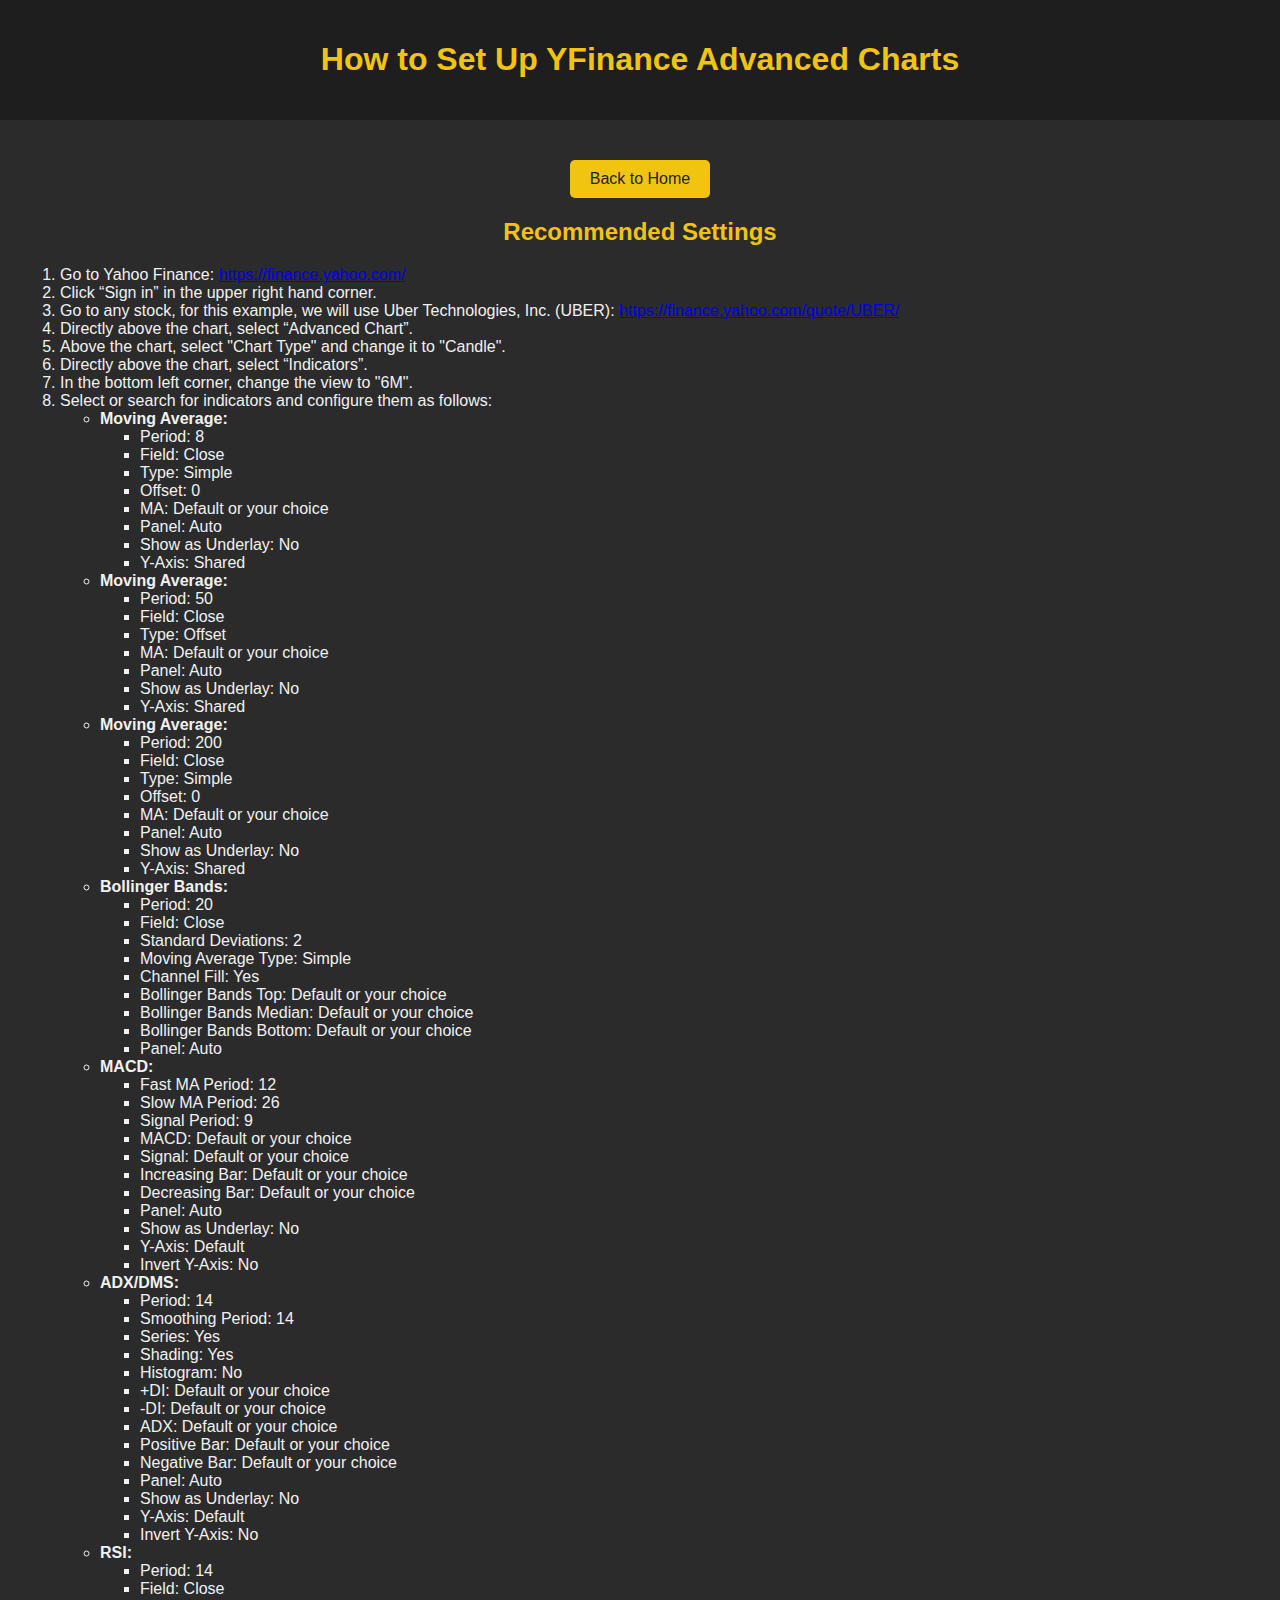
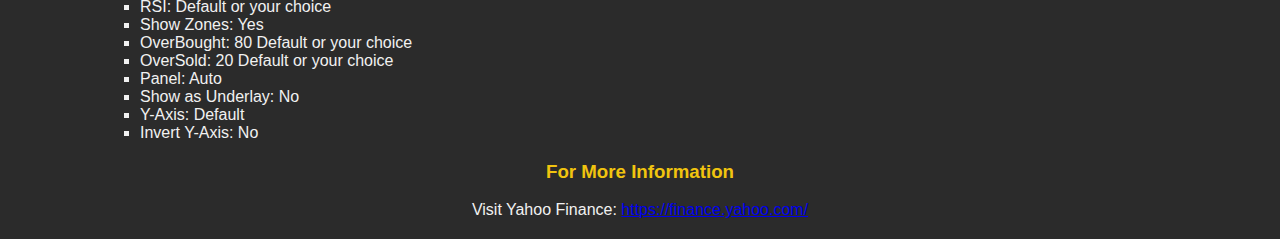
==== yfinance-guide.html @ 1c63c9ad "Initial commit: Backing up bvStockUpdates project" ====
<!DOCTYPE html>
<html lang="en">
<head>
  <meta charset="UTF-8">
  <meta name="viewport" content="width=device-width, initial-scale=1.0">
  <link rel="stylesheet" href="static/style.css">
</head>
<body>
  <header>
    <h1>How to Set Up YFinance Advanced Charts</h1>
  </header>
  <main>
    <section>
      <div id="yfinance-button">
        <button onclick="location.href='/'" style="padding: 10px 20px; font-size: 1rem;">
        Back to Home
      </div>
      <h2>Recommended Settings</h2>
      <ol>
        <li>Go to Yahoo Finance: <a href="https://finance.yahoo.com/">https://finance.yahoo.com/</a></li>
        <li>Click “Sign in” in the upper right hand corner.</li>
        <li>Go to any stock, for this example, we will use Uber Technologies, Inc. (UBER): <a href="https://finance.yahoo.com/quote/UBER/">https://finance.yahoo.com/quote/UBER/</a></li>
        <li>Directly above the chart, select “Advanced Chart”.</li>
        <li>Above the chart, select "Chart Type" and change it to "Candle".</li>
        <li>Directly above the chart, select “Indicators”.</li>
        <li>In the bottom left corner, change the view to "6M".</li>
        <li>Select or search for indicators and configure them as follows:
          <ul>
            <li><strong>Moving Average:</strong>
              <ul>
                <li>Period: 8</li>
                <li>Field: Close</li>
                <li>Type: Simple</li>
                <li>Offset: 0</li>
                <li>MA: Default or your choice</li>
                <li>Panel: Auto</li>
                <li>Show as Underlay: No</li>
                <li>Y-Axis: Shared</li>
              </ul>
            </li>
            <li><strong>Moving Average:</strong>
              <ul>
                <li>Period: 50</li>
                <li>Field: Close</li>
                <li>Type: Offset</li>
                <li>MA: Default or your choice</li>
                <li>Panel: Auto</li>
                <li>Show as Underlay: No</li>
                <li>Y-Axis: Shared</li>
              </ul>
            </li>
            <li><strong>Moving Average:</strong>
              <ul>
                <li>Period: 200</li>
                <li>Field: Close</li>
                <li>Type: Simple</li>
                <li>Offset: 0</li>
                <li>MA: Default or your choice</li>
                <li>Panel: Auto</li>
                <li>Show as Underlay: No</li>
                <li>Y-Axis: Shared</li>
              </ul>
            </li>
            <li><strong>Bollinger Bands:</strong>
              <ul>
                <li>Period: 20</li>
                <li>Field: Close</li>
                <li>Standard Deviations: 2</li>
                <li>Moving Average Type: Simple</li>
                <li>Channel Fill: Yes</li>
                <li>Bollinger Bands Top: Default or your choice</li>
                <li>Bollinger Bands Median: Default or your choice</li>
                <li>Bollinger Bands Bottom: Default or your choice</li>
                <li>Panel: Auto</li>
              </ul>
            </li>
            <li><strong>MACD:</strong>
              <ul>
                <li>Fast MA Period: 12</li>
                <li>Slow MA Period: 26</li>
                <li>Signal Period: 9</li>
                <li>MACD: Default or your choice</li>
                <li>Signal: Default or your choice</li>
                <li>Increasing Bar: Default or your choice</li>
                <li>Decreasing Bar: Default or your choice</li>
                <li>Panel: Auto</li>
                <li>Show as Underlay: No</li>
                <li>Y-Axis: Default</li>
                <li>Invert Y-Axis: No</li>
              </ul>
            </li>
            <li><strong>ADX/DMS:</strong>
              <ul>
                <li>Period: 14</li>
                <li>Smoothing Period: 14</li>
                <li>Series: Yes</li>
                <li>Shading: Yes</li>
                <li>Histogram: No</li>
                <li>+DI: Default or your choice</li>
                <li>-DI: Default or your choice</li>
                <li>ADX: Default or your choice</li>
                <li>Positive Bar: Default or your choice</li>
                <li>Negative Bar: Default or your choice</li>
                <li>Panel: Auto</li>
                <li>Show as Underlay: No</li>
                <li>Y-Axis: Default</li>
                <li>Invert Y-Axis: No</li>
              </ul>
            </li>
            <li><strong>RSI:</strong>
              <ul>
                <li>Period: 14</li>
                <li>Field: Close</li>
                <li>RSI: Default or your choice</li>
                <li>Show Zones: Yes</li>
                <li>OverBought: 80 Default or your choice</li>
                <li>OverSold: 20 Default or your choice</li>
                <li>Panel: Auto</li>
                <li>Show as Underlay: No</li>
                <li>Y-Axis: Default</li>
                <li>Invert Y-Axis: No</li>
              </ul>
            </li>
          </ul>
        </li>
      </ol>
      <h3>For More Information</h3>
      <div style="text-align: center;">
        Visit Yahoo Finance: <a href="https://finance.yahoo.com/">https://finance.yahoo.com/</a>
      </div>
    </section>
  </main>
</body>
</html>
---- static/style.css ----
/* General Styles */
body {
  font-family: Arial, sans-serif; /* Use a clean, sans-serif font for readability */
  margin: 0; /* Remove default margin */
  padding: 0; /* Remove default padding */
  background-color: #2b2b2b; /* Dark grey background for a sleek appearance */
  color: #f1f1f1; /* Light grey text for contrast */
}

header {
  background-color: #1e1e1e; /* Darker grey to distinguish the header */
  color: #f1f1f1; /* Light grey text for consistency */
  padding: 20px; /* Add padding for spacing */
  text-align: center; /* Center-align header content */
}

header h1 {
  color: #f1c40f; /* Yellow for header text to stand out */
}

main {
  padding: 20px; /* Add padding around main content */
}

h1, h2, h3 {
  color: #f1c40f; /* Yellow for headings for a consistent theme */
  text-align: center; /* Center-align headings */
}

p {
  color: #d3d3d3; /* Light grey for body text for subtlety */
}

/* Divided Section */
#intro {
  display: flex; /* Use flexbox for layout */
  justify-content: space-between; /* Space out left and right sections evenly */
  gap: 10px; /* Add space between left and right sections */
  margin-bottom: 20px; /* Add space below the section */
}

#left-section, #right-section {
  width: 48%; /* Make each section take up 48% of the container */
  background-color: #3a3a3a; /* Slightly lighter grey for contrast */
  padding: 15px; /* Add padding inside the sections */
  border-radius: 8px; /* Round the corners */
  box-shadow: 0 4px 6px rgba(0, 0, 0, 0.2); /* Add subtle shadow for depth */
  text-align: center; /* Center-align text inside sections */
}

/* Subscription and Unsubscription Section */
#subscription {
  display: flex; /* Use flexbox for layout */
  justify-content: space-between; /* Keep sections side by side */
  gap: 20px; /* Space between sections */
  margin-top: 20px; /* Add space above the section */
}

#subscribe-section, #unsubscribe-section {
  width: 48%; /* Make each section take up 48% of the container */
  background-color: #3a3a3a; /* Match the divided section style */
  padding: 15px; /* Add padding inside the sections */
  border-radius: 8px; /* Round the corners */
  box-shadow: 0 4px 6px rgba(0, 0, 0, 0.2); /* Add subtle shadow for depth */
  display: flex; /* Use flexbox for layout */
  flex-direction: column; /* Stack elements vertically */
  gap: 15px; /* Add space between internal elements */
}

#subscribe-form, #unsubscribe-form {
  display: flex; /* Align input and button in a row */
  flex-direction: column; /* Stack input and button vertically */
  align-items: center; /* Center align elements */
  gap: 10px; /* Add space between input and button */
}

#subscribe-form input,
#unsubscribe-form input {
  width: 100%; /* Ensure input fields are responsive */
  padding: 10px; /* Add padding inside input fields */
  margin: 5px 0; /* Add margin above and below input fields */
  border: 1px solid #ccc; /* Add light border for input fields */
  border-radius: 5px; /* Round the corners */
  text-align: center; /* Center the placeholder text */
}

#subscribe-form button,
#unsubscribe-form button {
  width: auto; /* Keep buttons responsive */
  padding: 10px 20px; /* Add padding inside buttons */
  background-color: #f1c40f; /* Yellow background for buttons */
  color: #1e1e1e; /* Dark grey text for contrast */
  border: none; /* Remove default border */
  border-radius: 5px; /* Round the corners */
  cursor: pointer; /* Change cursor to pointer on hover */
}

button:hover {
  background-color: #e1b30e; /* Slightly darker yellow on hover */
}

#message, #unsubscribe-message {
  margin-top: 10px; /* Add space above messages */
  font-weight: bold; /* Make messages bold */
  color: #f1c40f; /* Yellow color for messages */
}

#yfinance-button {
  display: flex;
  justify-content: center;
  align-items: center;
  flex-direction: column; /* Ensures the button stays centered with text above */
  margin: 20px 0; /* Optional: Adds space above and below the section */
}

#yfinance-button button {
  padding: 10px 20px;
  font-size: 1rem;
  background-color: #f1c40f;
  color: #1e1e1e;
  border: none;
  border-radius: 5px;
  cursor: pointer;
}

#yfinance-button button:hover {
  background-color: #e1b30e;
}

/* Stock Alerts Section */
#stock-alerts-section {
  margin-top: 20px; /* Add space above the section */
  scroll-margin-top: 20px; /* Aligns section at the top of the viewport */
}

#stock-alerts {
  margin-top: 20px; /* Add space above alerts */
  display: flex; /* Use flexbox for layout */
  flex-wrap: wrap; /* Allow alerts to wrap to the next line */
  justify-content: center; /* Center-align alerts */
}

/* Centering the Stock Filter Search Bar */
#search-bar {
  width: 50%; /* Adjust the width to your preference */
  max-width: 400px; /* Prevent it from being too large on wider screens */
  margin: 0 auto 20px; /* Center it horizontally and add spacing below */
  display: block; /* Ensure it behaves as a block element for centering */
  padding: 10px; /* Add padding for user comfort */
  font-size: 16px; /* Keep font size legible */
  border: 1px solid #ccc; /* Add a light border */
  border-radius: 5px; /* Slightly round corners */
  text-align: center; /* Center the placeholder text */
}

/* Card Styling */
.card {
  border: 1px solid #444; /* Add border to match dark theme */
  border-radius: 8px; /* Round the corners */
  padding: 10px; /* Add padding inside cards */
  margin: 10px; /* Add margin around cards */
  background-color: #d3d3d3; /* Light grey background for cards */
  width: 300px; /* Set fixed width for cards */
  box-shadow: 0 2px 4px rgba(0, 0, 0, 0.2); /* Add subtle shadow for depth */
  color: #000; /* Use black text color for contrast */
}

/* Hover Effect for Cards */
.card:hover {
  box-shadow: 0 4px 8px rgba(0, 0, 0, 0.4); /* Add stronger shadow on hover */
  cursor: pointer; /* Change cursor to pointer on hover */
}

/* Ticker Symbol Styling */
.card h3 strong {
  color: #000; /* Use black text color for ticker symbols */
  font-weight: bold; /* Make ticker symbols bold */
}

/* Color Coded Styling */
.card span {
  font-weight: bold; /* Make spans bold */
}

.card span.red {
  color: red; /* Use red for negative differences */
}

.card span.green {
  color: green; /* Use green for moving averages */
}

.card span.blue {
  color: blue; /* Use blue for percentage changes */
}
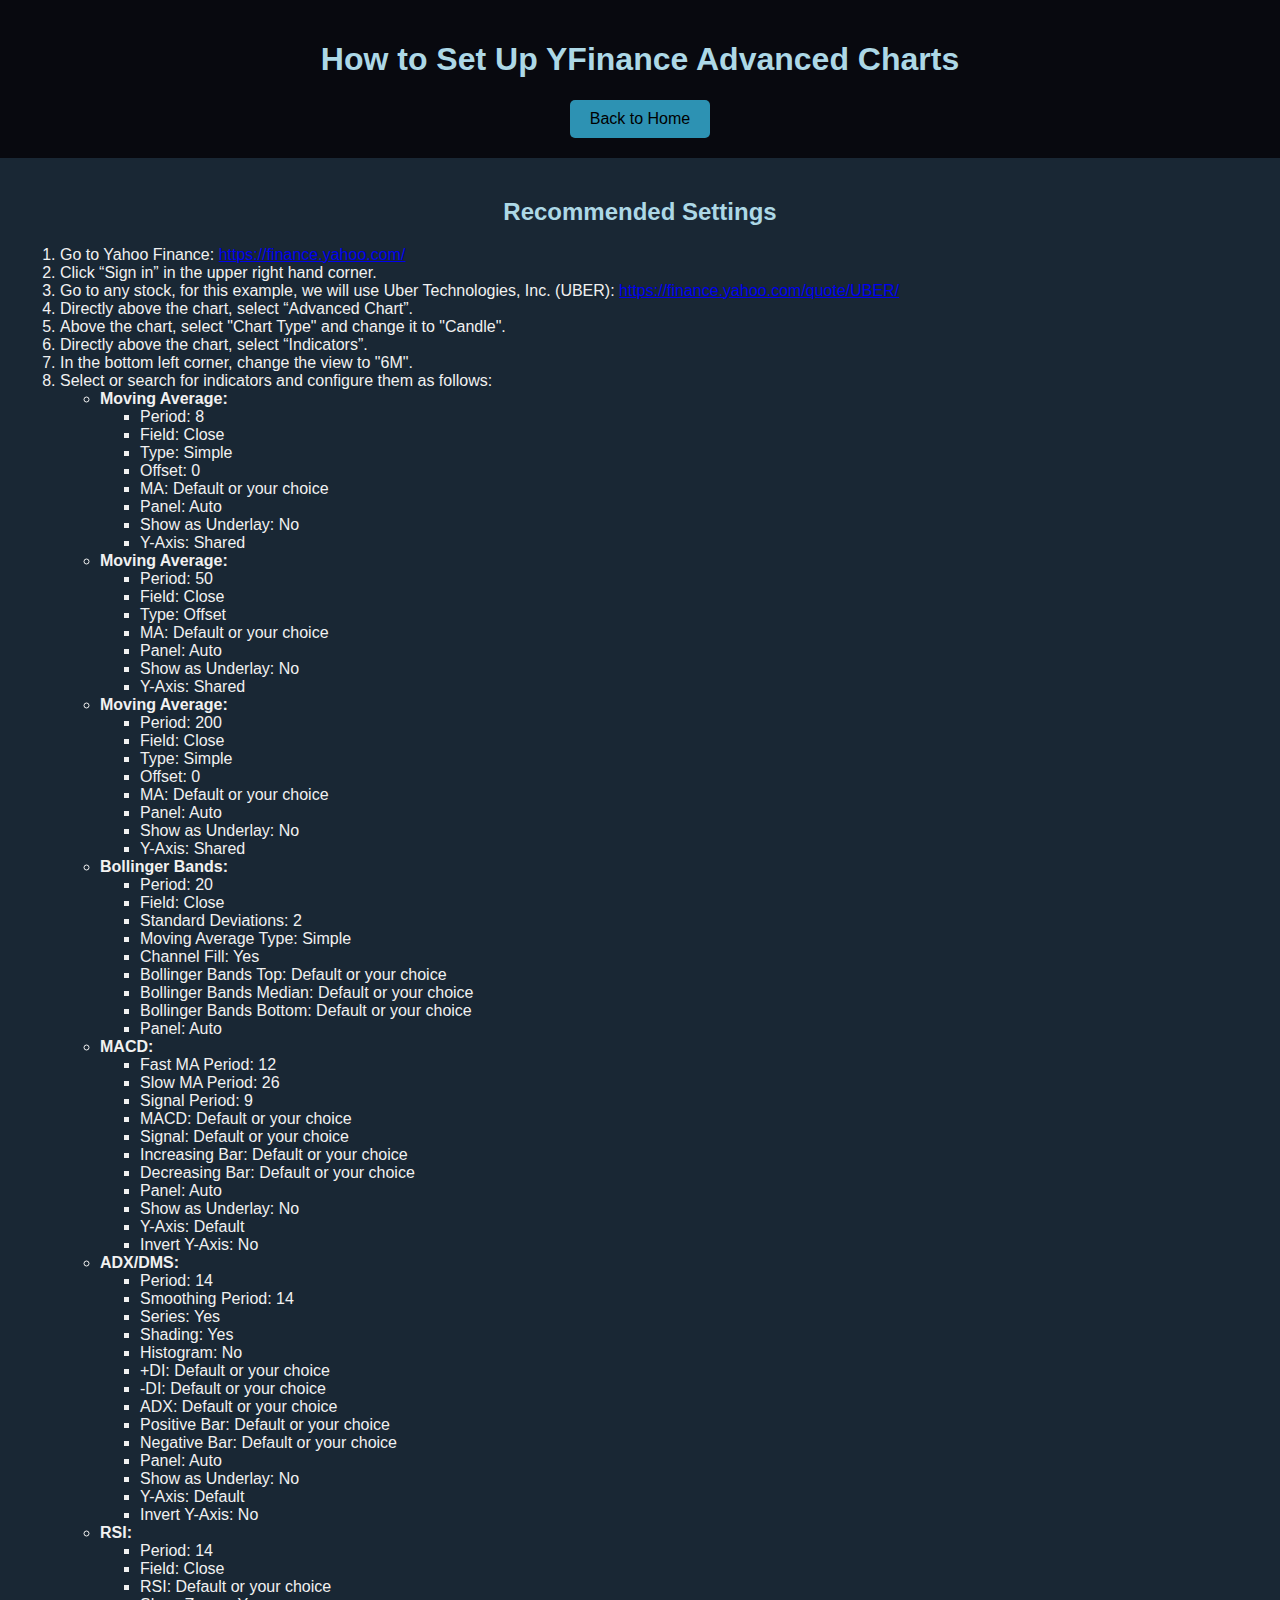
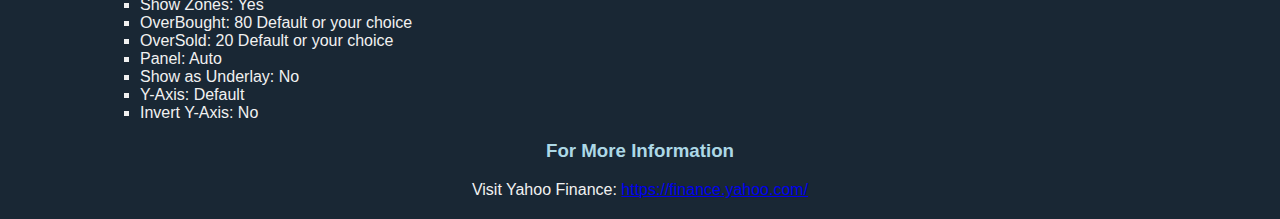
==== commit a926a4fe: "New page, ADX added, request stock features added" ====
--- a/yfinance-guide.html
+++ b/yfinance-guide.html
@@ -1,134 +1,134 @@
-<!DOCTYPE html>
-<html lang="en">
-<head>
-  <meta charset="UTF-8">
-  <meta name="viewport" content="width=device-width, initial-scale=1.0">
-  <link rel="stylesheet" href="static/style.css">
-</head>
-<body>
-  <header>
-    <h1>How to Set Up YFinance Advanced Charts</h1>
-  </header>
-  <main>
-    <section>
-      <div id="yfinance-button">
-        <button onclick="location.href='/'" style="padding: 10px 20px; font-size: 1rem;">
-        Back to Home
-      </div>
-      <h2>Recommended Settings</h2>
-      <ol>
-        <li>Go to Yahoo Finance: <a href="https://finance.yahoo.com/">https://finance.yahoo.com/</a></li>
-        <li>Click “Sign in” in the upper right hand corner.</li>
-        <li>Go to any stock, for this example, we will use Uber Technologies, Inc. (UBER): <a href="https://finance.yahoo.com/quote/UBER/">https://finance.yahoo.com/quote/UBER/</a></li>
-        <li>Directly above the chart, select “Advanced Chart”.</li>
-        <li>Above the chart, select "Chart Type" and change it to "Candle".</li>
-        <li>Directly above the chart, select “Indicators”.</li>
-        <li>In the bottom left corner, change the view to "6M".</li>
-        <li>Select or search for indicators and configure them as follows:
-          <ul>
-            <li><strong>Moving Average:</strong>
-              <ul>
-                <li>Period: 8</li>
-                <li>Field: Close</li>
-                <li>Type: Simple</li>
-                <li>Offset: 0</li>
-                <li>MA: Default or your choice</li>
-                <li>Panel: Auto</li>
-                <li>Show as Underlay: No</li>
-                <li>Y-Axis: Shared</li>
-              </ul>
-            </li>
-            <li><strong>Moving Average:</strong>
-              <ul>
-                <li>Period: 50</li>
-                <li>Field: Close</li>
-                <li>Type: Offset</li>
-                <li>MA: Default or your choice</li>
-                <li>Panel: Auto</li>
-                <li>Show as Underlay: No</li>
-                <li>Y-Axis: Shared</li>
-              </ul>
-            </li>
-            <li><strong>Moving Average:</strong>
-              <ul>
-                <li>Period: 200</li>
-                <li>Field: Close</li>
-                <li>Type: Simple</li>
-                <li>Offset: 0</li>
-                <li>MA: Default or your choice</li>
-                <li>Panel: Auto</li>
-                <li>Show as Underlay: No</li>
-                <li>Y-Axis: Shared</li>
-              </ul>
-            </li>
-            <li><strong>Bollinger Bands:</strong>
-              <ul>
-                <li>Period: 20</li>
-                <li>Field: Close</li>
-                <li>Standard Deviations: 2</li>
-                <li>Moving Average Type: Simple</li>
-                <li>Channel Fill: Yes</li>
-                <li>Bollinger Bands Top: Default or your choice</li>
-                <li>Bollinger Bands Median: Default or your choice</li>
-                <li>Bollinger Bands Bottom: Default or your choice</li>
-                <li>Panel: Auto</li>
-              </ul>
-            </li>
-            <li><strong>MACD:</strong>
-              <ul>
-                <li>Fast MA Period: 12</li>
-                <li>Slow MA Period: 26</li>
-                <li>Signal Period: 9</li>
-                <li>MACD: Default or your choice</li>
-                <li>Signal: Default or your choice</li>
-                <li>Increasing Bar: Default or your choice</li>
-                <li>Decreasing Bar: Default or your choice</li>
-                <li>Panel: Auto</li>
-                <li>Show as Underlay: No</li>
-                <li>Y-Axis: Default</li>
-                <li>Invert Y-Axis: No</li>
-              </ul>
-            </li>
-            <li><strong>ADX/DMS:</strong>
-              <ul>
-                <li>Period: 14</li>
-                <li>Smoothing Period: 14</li>
-                <li>Series: Yes</li>
-                <li>Shading: Yes</li>
-                <li>Histogram: No</li>
-                <li>+DI: Default or your choice</li>
-                <li>-DI: Default or your choice</li>
-                <li>ADX: Default or your choice</li>
-                <li>Positive Bar: Default or your choice</li>
-                <li>Negative Bar: Default or your choice</li>
-                <li>Panel: Auto</li>
-                <li>Show as Underlay: No</li>
-                <li>Y-Axis: Default</li>
-                <li>Invert Y-Axis: No</li>
-              </ul>
-            </li>
-            <li><strong>RSI:</strong>
-              <ul>
-                <li>Period: 14</li>
-                <li>Field: Close</li>
-                <li>RSI: Default or your choice</li>
-                <li>Show Zones: Yes</li>
-                <li>OverBought: 80 Default or your choice</li>
-                <li>OverSold: 20 Default or your choice</li>
-                <li>Panel: Auto</li>
-                <li>Show as Underlay: No</li>
-                <li>Y-Axis: Default</li>
-                <li>Invert Y-Axis: No</li>
-              </ul>
-            </li>
-          </ul>
-        </li>
-      </ol>
-      <h3>For More Information</h3>
-      <div style="text-align: center;">
-        Visit Yahoo Finance: <a href="https://finance.yahoo.com/">https://finance.yahoo.com/</a>
-      </div>
-    </section>
-  </main>
-</body>
-</html>
+<!DOCTYPE html>
+<html lang="en">
+<head>
+  <meta charset="UTF-8">
+  <meta name="viewport" content="width=device-width, initial-scale=1.0">
+  <title>YFinance Guide</title>
+  <link rel="stylesheet" href="static/style.css">
+</head>
+<body>
+  <header>
+    <h1>How to Set Up YFinance Advanced Charts</h1>
+        <button onclick="location.href='/'" style="padding: 10px 20px; font-size: 1rem; background-color: #2D92B3; color: #000; border: none; border-radius: 5px; cursor: pointer;">
+          Back to Home
+        </button>
+  </header>
+      <main>
+    <section>
+      <h2>Recommended Settings</h2>
+      <ol>
+        <li>Go to Yahoo Finance: <a href="https://finance.yahoo.com/">https://finance.yahoo.com/</a></li>
+        <li>Click “Sign in” in the upper right hand corner.</li>
+        <li>Go to any stock, for this example, we will use Uber Technologies, Inc. (UBER): <a href="https://finance.yahoo.com/quote/UBER/">https://finance.yahoo.com/quote/UBER/</a></li>
+        <li>Directly above the chart, select “Advanced Chart”.</li>
+        <li>Above the chart, select "Chart Type" and change it to "Candle".</li>
+        <li>Directly above the chart, select “Indicators”.</li>
+        <li>In the bottom left corner, change the view to "6M".</li>
+        <li>Select or search for indicators and configure them as follows:
+          <ul>
+            <li><strong>Moving Average:</strong>
+              <ul>
+                <li>Period: 8</li>
+                <li>Field: Close</li>
+                <li>Type: Simple</li>
+                <li>Offset: 0</li>
+                <li>MA: Default or your choice</li>
+                <li>Panel: Auto</li>
+                <li>Show as Underlay: No</li>
+                <li>Y-Axis: Shared</li>
+              </ul>
+            </li>
+            <li><strong>Moving Average:</strong>
+              <ul>
+                <li>Period: 50</li>
+                <li>Field: Close</li>
+                <li>Type: Offset</li>
+                <li>MA: Default or your choice</li>
+                <li>Panel: Auto</li>
+                <li>Show as Underlay: No</li>
+                <li>Y-Axis: Shared</li>
+              </ul>
+            </li>
+            <li><strong>Moving Average:</strong>
+              <ul>
+                <li>Period: 200</li>
+                <li>Field: Close</li>
+                <li>Type: Simple</li>
+                <li>Offset: 0</li>
+                <li>MA: Default or your choice</li>
+                <li>Panel: Auto</li>
+                <li>Show as Underlay: No</li>
+                <li>Y-Axis: Shared</li>
+              </ul>
+            </li>
+            <li><strong>Bollinger Bands:</strong>
+              <ul>
+                <li>Period: 20</li>
+                <li>Field: Close</li>
+                <li>Standard Deviations: 2</li>
+                <li>Moving Average Type: Simple</li>
+                <li>Channel Fill: Yes</li>
+                <li>Bollinger Bands Top: Default or your choice</li>
+                <li>Bollinger Bands Median: Default or your choice</li>
+                <li>Bollinger Bands Bottom: Default or your choice</li>
+                <li>Panel: Auto</li>
+              </ul>
+            </li>
+            <li><strong>MACD:</strong>
+              <ul>
+                <li>Fast MA Period: 12</li>
+                <li>Slow MA Period: 26</li>
+                <li>Signal Period: 9</li>
+                <li>MACD: Default or your choice</li>
+                <li>Signal: Default or your choice</li>
+                <li>Increasing Bar: Default or your choice</li>
+                <li>Decreasing Bar: Default or your choice</li>
+                <li>Panel: Auto</li>
+                <li>Show as Underlay: No</li>
+                <li>Y-Axis: Default</li>
+                <li>Invert Y-Axis: No</li>
+              </ul>
+            </li>
+            <li><strong>ADX/DMS:</strong>
+              <ul>
+                <li>Period: 14</li>
+                <li>Smoothing Period: 14</li>
+                <li>Series: Yes</li>
+                <li>Shading: Yes</li>
+                <li>Histogram: No</li>
+                <li>+DI: Default or your choice</li>
+                <li>-DI: Default or your choice</li>
+                <li>ADX: Default or your choice</li>
+                <li>Positive Bar: Default or your choice</li>
+                <li>Negative Bar: Default or your choice</li>
+                <li>Panel: Auto</li>
+                <li>Show as Underlay: No</li>
+                <li>Y-Axis: Default</li>
+                <li>Invert Y-Axis: No</li>
+              </ul>
+            </li>
+            <li><strong>RSI:</strong>
+              <ul>
+                <li>Period: 14</li>
+                <li>Field: Close</li>
+                <li>RSI: Default or your choice</li>
+                <li>Show Zones: Yes</li>
+                <li>OverBought: 80 Default or your choice</li>
+                <li>OverSold: 20 Default or your choice</li>
+                <li>Panel: Auto</li>
+                <li>Show as Underlay: No</li>
+                <li>Y-Axis: Default</li>
+                <li>Invert Y-Axis: No</li>
+              </ul>
+            </li>
+          </ul>
+        </li>
+      </ol>
+      <h3>For More Information</h3>
+      <div style="text-align: center;">
+        Visit Yahoo Finance: <a href="https://finance.yahoo.com/">https://finance.yahoo.com/</a>
+      </div>
+    </section>
+  </main>
+</body>
+</html>--- a/static/style.css
+++ b/static/style.css
@@ -1,122 +1,169 @@
 /* General Styles */
 body {
-  font-family: Arial, sans-serif; /* Use a clean, sans-serif font for readability */
-  margin: 0; /* Remove default margin */
-  padding: 0; /* Remove default padding */
-  background-color: #2b2b2b; /* Dark grey background for a sleek appearance */
-  color: #f1f1f1; /* Light grey text for contrast */
+  font-family: Arial, sans-serif;
+  margin: 0;
+  padding: 0;
+  background-color: #192734;
+  color: #f1f1f1;
 }
 
 header {
-  background-color: #1e1e1e; /* Darker grey to distinguish the header */
-  color: #f1f1f1; /* Light grey text for consistency */
-  padding: 20px; /* Add padding for spacing */
-  text-align: center; /* Center-align header content */
+  background-color: #08090F;
+  color: #ADD8E6;
+  padding: 20px;
+  text-align: center;
 }
 
 header h1 {
-  color: #f1c40f; /* Yellow for header text to stand out */
+  color: #ADD8E6;
 }
 
 main {
-  padding: 20px; /* Add padding around main content */
+  padding: 20px;
 }
 
 h1, h2, h3 {
-  color: #f1c40f; /* Yellow for headings for a consistent theme */
-  text-align: center; /* Center-align headings */
+  color: #ADD8E6;
+  text-align: center;
 }
 
 p {
-  color: #d3d3d3; /* Light grey for body text for subtlety */
+  color: #d3d3d3;
 }
 
 /* Divided Section */
 #intro {
-  display: flex; /* Use flexbox for layout */
-  justify-content: space-between; /* Space out left and right sections evenly */
-  gap: 10px; /* Add space between left and right sections */
-  margin-bottom: 20px; /* Add space below the section */
+  display: flex;
+  justify-content: space-between;
+  gap: 10px;
+  margin-bottom: 20px;
 }
 
 #left-section, #right-section {
-  width: 48%; /* Make each section take up 48% of the container */
-  background-color: #3a3a3a; /* Slightly lighter grey for contrast */
-  padding: 15px; /* Add padding inside the sections */
-  border-radius: 8px; /* Round the corners */
-  box-shadow: 0 4px 6px rgba(0, 0, 0, 0.2); /* Add subtle shadow for depth */
-  text-align: center; /* Center-align text inside sections */
+  width: 48%;
+  background-color: #08090F;
+  padding: 15px;
+  border-radius: 8px;
+  box-shadow: 0 4px 6px rgba(0, 0, 0, 0.2);
+  text-align: center;
 }
 
 /* Subscription and Unsubscription Section */
 #subscription {
-  display: flex; /* Use flexbox for layout */
-  justify-content: space-between; /* Keep sections side by side */
-  gap: 20px; /* Space between sections */
-  margin-top: 20px; /* Add space above the section */
+  display: flex;
+  justify-content: space-between;
+  gap: 20px;
+  margin-top: 20px;
 }
 
 #subscribe-section, #unsubscribe-section {
-  width: 48%; /* Make each section take up 48% of the container */
-  background-color: #3a3a3a; /* Match the divided section style */
-  padding: 15px; /* Add padding inside the sections */
-  border-radius: 8px; /* Round the corners */
-  box-shadow: 0 4px 6px rgba(0, 0, 0, 0.2); /* Add subtle shadow for depth */
-  display: flex; /* Use flexbox for layout */
-  flex-direction: column; /* Stack elements vertically */
-  gap: 15px; /* Add space between internal elements */
+  width: 48%;
+  background-color: #08090F;
+  padding: 15px;
+  border-radius: 8px;
+  box-shadow: 0 4px 6px rgba(0, 0, 0, 0.2);
+  display: flex;
+  flex-direction: column;
+  gap: 15px;
 }
 
 #subscribe-form, #unsubscribe-form {
-  display: flex; /* Align input and button in a row */
-  flex-direction: column; /* Stack input and button vertically */
-  align-items: center; /* Center align elements */
-  gap: 10px; /* Add space between input and button */
+  display: flex;
+  flex-direction: column;
+  align-items: center;
+  gap: 10px;
 }
 
 #subscribe-form input,
 #unsubscribe-form input {
-  width: 100%; /* Ensure input fields are responsive */
-  padding: 10px; /* Add padding inside input fields */
-  margin: 5px 0; /* Add margin above and below input fields */
-  border: 1px solid #ccc; /* Add light border for input fields */
-  border-radius: 5px; /* Round the corners */
-  text-align: center; /* Center the placeholder text */
+  width: 100%;
+  padding: 10px;
+  margin: 5px 0;
+  border: 1px solid #ccc;
+  border-radius: 5px;
+  text-align: center;
 }
 
 #subscribe-form button,
 #unsubscribe-form button {
-  width: auto; /* Keep buttons responsive */
-  padding: 10px 20px; /* Add padding inside buttons */
-  background-color: #f1c40f; /* Yellow background for buttons */
-  color: #1e1e1e; /* Dark grey text for contrast */
-  border: none; /* Remove default border */
-  border-radius: 5px; /* Round the corners */
-  cursor: pointer; /* Change cursor to pointer on hover */
+  width: auto;
+  padding: 10px 20px;
+  background-color: #2D92B3;
+  color: #1e1e1e;
+  border: none;
+  border-radius: 5px;
+  cursor: pointer;
 }
 
 button:hover {
-  background-color: #e1b30e; /* Slightly darker yellow on hover */
+  background-color: #2D92B3;
 }
 
 #message, #unsubscribe-message {
-  margin-top: 10px; /* Add space above messages */
-  font-weight: bold; /* Make messages bold */
-  color: #f1c40f; /* Yellow color for messages */
+  margin-top: 10px;
+  font-weight: bold;
+  color: #f1c40f;
+  text-align: center;
+  display: flex;
+  justify-content: center;
+  align-items: center;
+  min-height: 40px;
+}
+
+#monitored-stocks-list, #request-stock {
+  margin-top: 20px;
+  text-align: center;
+}
+
+#stocks-container {
+  display: flex;
+  flex-wrap: wrap;
+  justify-content: center;
+  gap: 15px;
+}
+
+#request-stock-form {
+  display: flex;
+  flex-direction: column;
+  align-items: center;
+  gap: 10px;
+}
+
+#search-bar,
+#request-stock-form input {
+  width: 50%;
+  max-width: 400px;
+  margin: 0 auto 20px;
+  display: block;
+  padding: 10px;
+  font-size: 16px;
+  border: 1px solid #ccc;
+  border-radius: 5px;
+  text-align: center;
+}
+
+#request-stock-form button {
+  padding: 12px 25px;
+  font-size: 1rem;
+  background-color: #2D92B3;
+  color: #000;
+  border: none;
+  border-radius: 5px;
+  cursor: pointer;
 }
 
 #yfinance-button {
   display: flex;
   justify-content: center;
   align-items: center;
-  flex-direction: column; /* Ensures the button stays centered with text above */
-  margin: 20px 0; /* Optional: Adds space above and below the section */
+  flex-direction: column;
+  margin: 20px 0;
 }
 
 #yfinance-button button {
   padding: 10px 20px;
   font-size: 1rem;
-  background-color: #f1c40f;
+  background-color: #2D92B3;
   color: #1e1e1e;
   border: none;
   border-radius: 5px;
@@ -124,72 +171,89 @@
 }
 
 #yfinance-button button:hover {
-  background-color: #e1b30e;
+  background-color: #2D92B3;
 }
 
 /* Stock Alerts Section */
 #stock-alerts-section {
-  margin-top: 20px; /* Add space above the section */
-  scroll-margin-top: 20px; /* Aligns section at the top of the viewport */
+  margin-top: 20px;
+  scroll-margin-top: 20px;
+  text-align: center;
 }
 
 #stock-alerts {
-  margin-top: 20px; /* Add space above alerts */
-  display: flex; /* Use flexbox for layout */
-  flex-wrap: wrap; /* Allow alerts to wrap to the next line */
-  justify-content: center; /* Center-align alerts */
+  margin-top: 20px;
+  display: flex;
+  flex-wrap: wrap;
+  justify-content: center;
+}
+
+#highlighted-stocks-section, #other-stocks-section {
+  margin-top: 20px;
+}
+
+#highlighted-stocks, #other-stocks {
+  display: flex;
+  flex-wrap: wrap;
+  justify-content: center;
+  gap: 15px;
+}
+
+#highlighted-stocks-section h2, #other-stocks-section h2 {
+  text-align: center;
+  color: #ADD8E6;
 }
 
 /* Centering the Stock Filter Search Bar */
 #search-bar {
-  width: 50%; /* Adjust the width to your preference */
-  max-width: 400px; /* Prevent it from being too large on wider screens */
-  margin: 0 auto 20px; /* Center it horizontally and add spacing below */
-  display: block; /* Ensure it behaves as a block element for centering */
-  padding: 10px; /* Add padding for user comfort */
-  font-size: 16px; /* Keep font size legible */
-  border: 1px solid #ccc; /* Add a light border */
-  border-radius: 5px; /* Slightly round corners */
-  text-align: center; /* Center the placeholder text */
+  width: 50%;
+  max-width: 400px;
+  margin: 0 auto 20px;
+  display: block;
+  padding: 10px;
+  font-size: 16px;
+  border: 1px solid #ccc;
+  border-radius: 5px;
+  text-align: center;
 }
 
 /* Card Styling */
 .card {
-  border: 1px solid #444; /* Add border to match dark theme */
-  border-radius: 8px; /* Round the corners */
-  padding: 10px; /* Add padding inside cards */
-  margin: 10px; /* Add margin around cards */
-  background-color: #d3d3d3; /* Light grey background for cards */
-  width: 300px; /* Set fixed width for cards */
-  box-shadow: 0 2px 4px rgba(0, 0, 0, 0.2); /* Add subtle shadow for depth */
-  color: #000; /* Use black text color for contrast */
+  border: 1px solid #444;
+  border-radius: 8px;
+  padding: 10px;
+  margin: 10px;
+  background-color: #08090F;
+  width: 300px;
+  box-shadow: 0 2px 4px rgba(0, 0, 0, 0.2);
+  color: #000;
 }
 
 /* Hover Effect for Cards */
 .card:hover {
-  box-shadow: 0 4px 8px rgba(0, 0, 0, 0.4); /* Add stronger shadow on hover */
-  cursor: pointer; /* Change cursor to pointer on hover */
+  box-shadow: 0 4px 8px rgba(0, 0, 0, 0.4);
+  cursor: pointer;
 }
 
 /* Ticker Symbol Styling */
 .card h3 strong {
-  color: #000; /* Use black text color for ticker symbols */
-  font-weight: bold; /* Make ticker symbols bold */
+  color: #000;
+  font-weight: bold;
 }
 
 /* Color Coded Styling */
 .card span {
-  font-weight: bold; /* Make spans bold */
+  font-weight: bold;
 }
 
 .card span.red {
-  color: red; /* Use red for negative differences */
+  color: red;
 }
 
 .card span.green {
-  color: green; /* Use green for moving averages */
+  color: green;
 }
 
 .card span.blue {
-  color: blue; /* Use blue for percentage changes */
+  color: blue;
 }